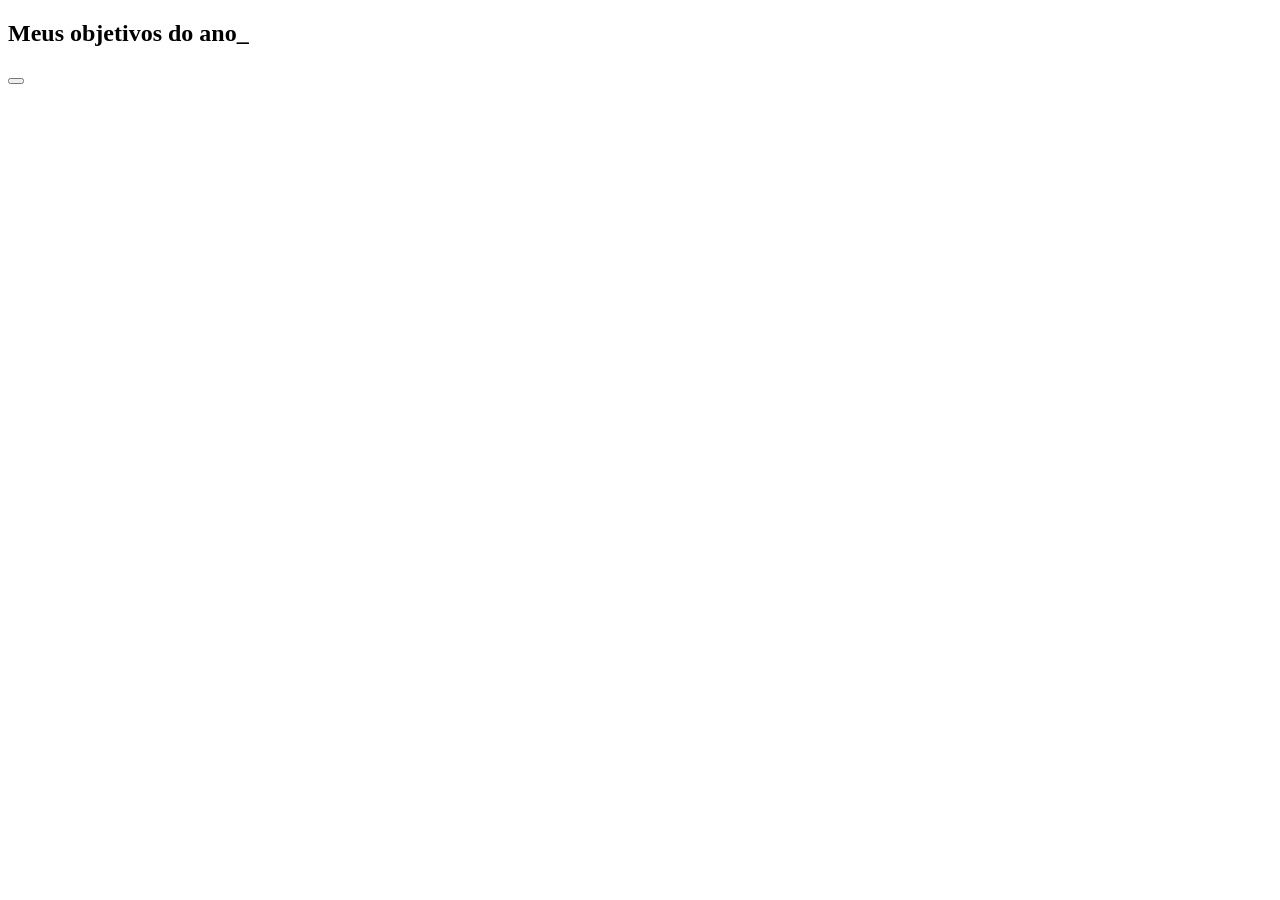
==== inex.html @ da5e6e6b "Add files via upload" ====
<!DOCTYPE html>
<html lang="en">
<head>
    <meta charset="UTF-8">
    <meta http-equiv="X-UA-Compatible" content="IE=edge">
    <meta name="viewport" content="width=device-width, initial-scale=1.0">
    <title>Meus objetivos do ano</title>
    <link rel="stylesheet" href="style.css">
</head>
<body>
    <section clas="conteudo-principal">
        <h2 class="titulo-principal">Meus objetivos do ano<span>_</span></h2>
        <div class="Botoes">
            <button
            
    
</body>
</html>
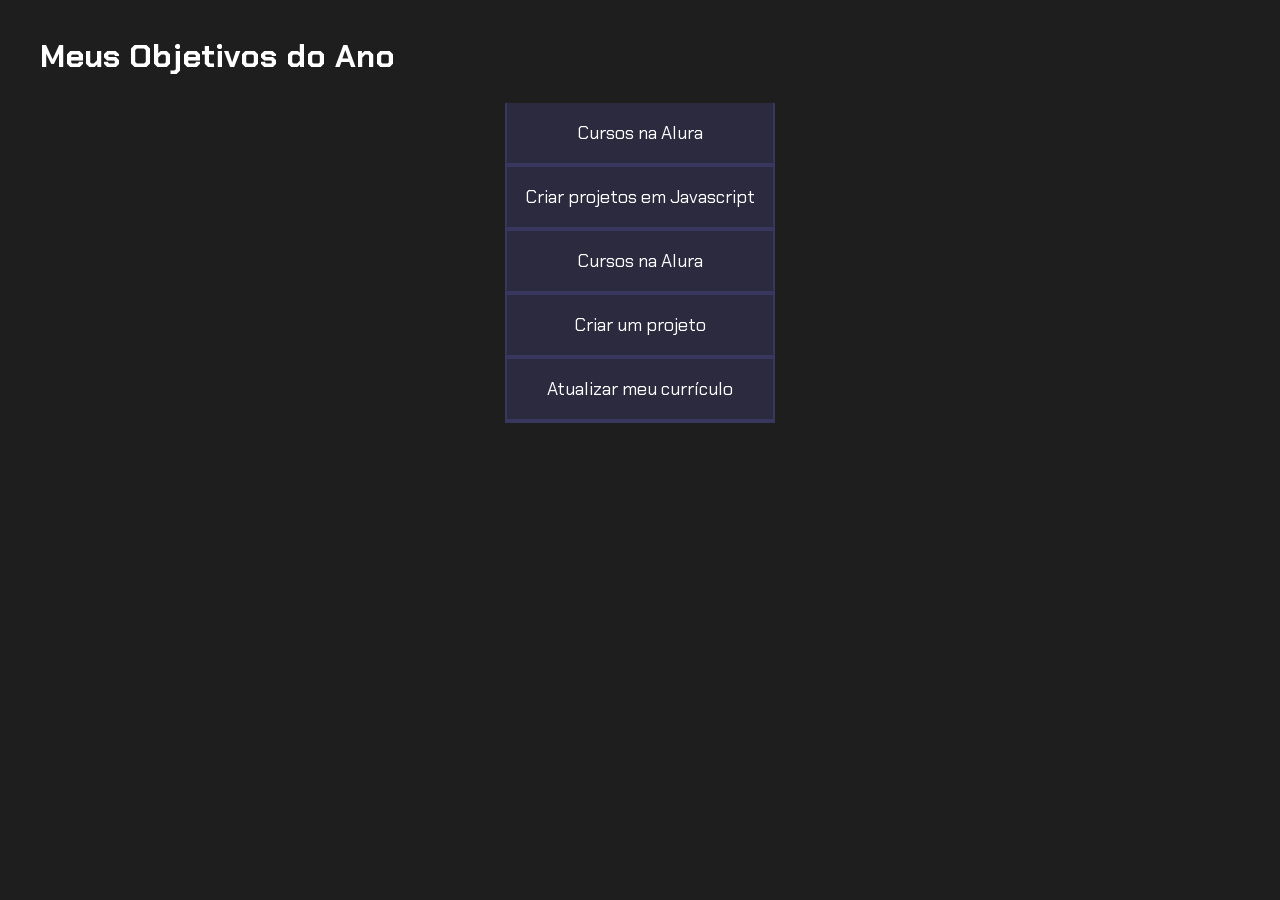
==== commit aa97dade: "Update HTML structure and content for objectives page" ====
--- a/inex.html
+++ b/inex.html
@@ -1,18 +1,22 @@
 <!DOCTYPE html>
-<html lang="en">
+<html lang="pr-br">
 <head>
     <meta charset="UTF-8">
-    <meta http-equiv="X-UA-Compatible" content="IE=edge">
     <meta name="viewport" content="width=device-width, initial-scale=1.0">
-    <title>Meus objetivos do ano</title>
+    <title>Meus Objetivos do Ano</title>
     <link rel="stylesheet" href="style.css">
 </head>
 <body>
-    <section clas="conteudo-principal">
-        <h2 class="titulo-principal">Meus objetivos do ano<span>_</span></h2>
-        <div class="Botoes">
-            <button
-            
-    
+    <section class="conteudo-principal">
+        <h2 class="titulo-principal">Meus Objetivos do Ano<span></span></h2>
+        <div class="botoes">
+            <button class="botao">Cursos na Alura</button>
+            <button class="botao">Criar projetos em Javascript</button>
+            <button class="botao">Cursos na Alura</button>
+            <button class="botao">Criar um projeto</button>
+            <button class="botao">Atualizar meu currículo</button>
+        </div>
+    </section>
+        <script src="main.js"></script>
 </body>
-</html>+</html>
--- a/style.css
+++ b/style.css
@@ -0,0 +1,58 @@
+@import
+url('https://fonts.googleapis.com/css2?family=Chakra+Petch:wght@400;700&display=swap');
+:root{
+    --cor-de-fundo: #1E1E1E;
+    --verde: #6FFF57;
+    --branco: #FFFFFF;
+    --botao-ativo: #3A375E;
+    --botao-inativo: rgba(58, 55, 94, 0.5);
+    --texto-fundo: rgba(58, 55, 94, 0.3);
+
+}
+
+body {
+    background-color: var(--cor-de-fundo);
+    color: var(--branco);
+    font-family: 'Chakra Petch', sans-serif;
+}
+
+.conteudo-principal {
+    display: flex;
+    flex-direction: column;
+    justify-content: center;
+    align-items: center;
+    max-width: 1200px;
+    width: 100%;
+    margin: 0 auto;
+}
+
+.titulo-principal{
+    text-align: left;
+    width: 100%;
+    font-size: 32px;
+}
+
+.titulo-principal span{
+    color: var(--verde);
+}
+
+.botao{
+    font-family: "Chakra Petch", sans-serif;
+    background-color: var(--botao-inativo);
+    color: var(--branco);
+    display:flex;
+    justify-content:center;
+    padding: 1em;
+    font-size: 18px;
+    align-items:center;
+    width: 100%;
+    border-bottom: 4px solid var(--botao-ativo);
+    border-left: 2px solid var(--botao-ativo);
+    border-right: 2px solid var(--botao-ativo);
+    border-top: none;
+}
+
+.ativo{
+    background-color: var (--botao-ativo);
+    border-bottom: 4px solid var(--verde);
+}
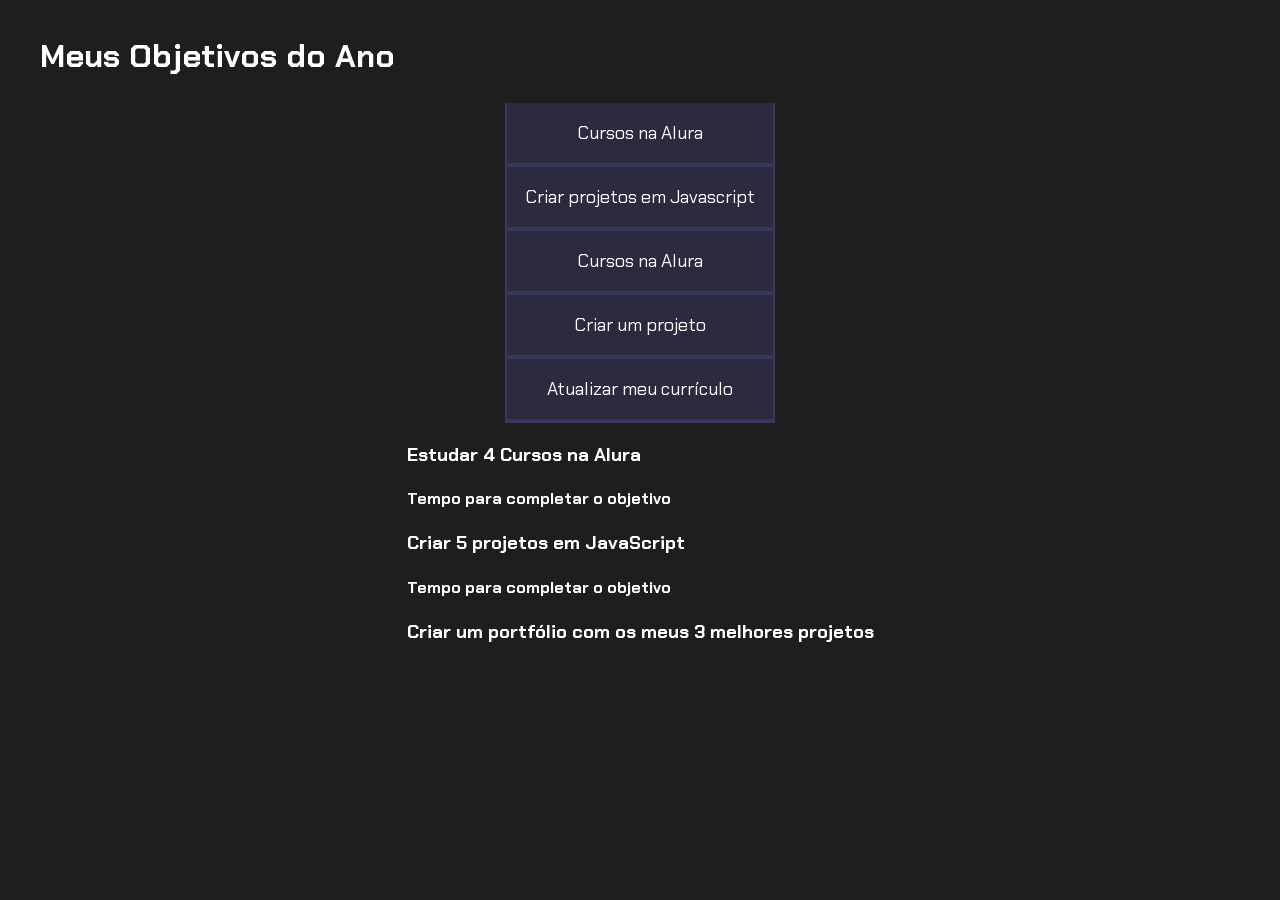
==== commit 72d9ef48: "Add content sections for courses and projects" ====
--- a/inex.html
+++ b/inex.html
@@ -16,7 +16,21 @@
             <button class="botao">Criar um projeto</button>
             <button class="botao">Atualizar meu currículo</button>
         </div>
+        <div class="abas-textos">
+            <div class="aba-conteudo">
+                <h3 class="aba-conteudo-titulo-principal">Estudar 4 Cursos na Alura</h3>
+                <h4 class="aba-conteudo-titulo-secundario">Tempo para completar o objetivo</h4>
+            </div>
+            <div class="aba-conteudo">
+                <h3 class="aba-conteudo-titulo-principal">Criar 5 projetos em JavaScript</h3>
+                <h4 class="aba-conteudo-titulo-secundario">Tempo para completar o objetivo</h4>
+            </div>
+            <div class="aba-conteudo">
+                <h3 class="aba-conteudo-titulo-principal">Criar um portfólio com os meus 3 melhores projetos</h3>
+            </div>
+        </div>
+       
     </section>
-        <script src="main.js"></script>
+  <script src="main.js"></script>
 </body>
 </html>
